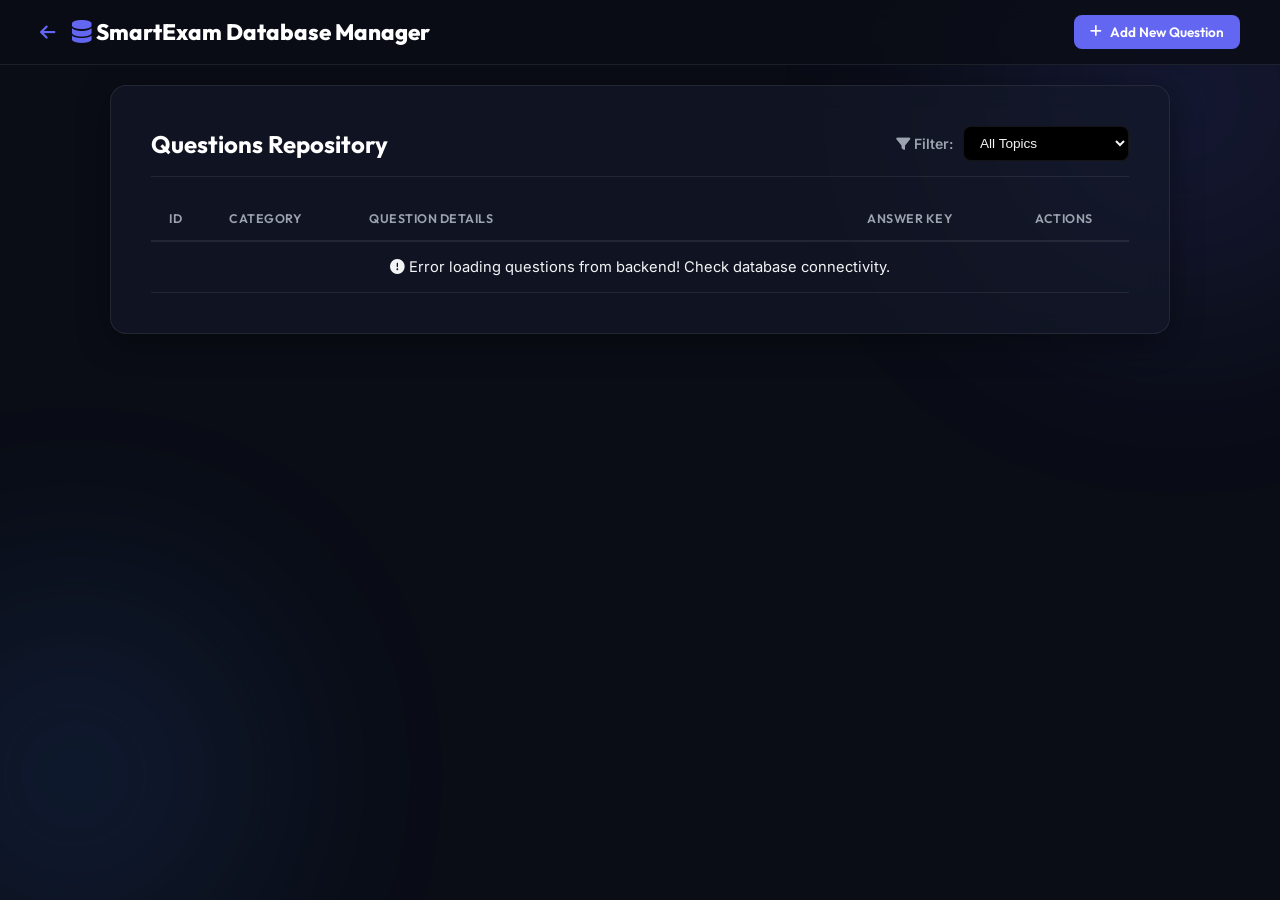
==== src/main/resources/static/admin.html @ 1c24dc67 "initial commit" ====
<!DOCTYPE html>
<html lang="en">
<head>
    <meta charset="UTF-8">
    <meta name="viewport" content="width=device-width, initial-scale=1.0">
    <title>SmartExam Admin - Manage Questions</title>
    <!-- Google Fonts -->
    <link rel="preconnect" href="https://fonts.googleapis.com">
    <link rel="preconnect" href="https://fonts.gstatic.com" crossorigin>
    <link href="https://fonts.googleapis.com/css2?family=Outfit:wght@300;400;600;800&family=Inter:wght@300;400;500;600&display=swap" rel="stylesheet">
    <!-- FontAwesome for icons -->
    <link rel="stylesheet" href="https://cdnjs.cloudflare.com/ajax/libs/font-awesome/6.4.0/css/all.min.css">
    <!-- Custom CSS -->
    <link rel="stylesheet" href="css/style.css">
</head>
<body class="admin-body">
    <div class="background-decorations">
        <div class="circle circle-1"></div>
        <div class="circle circle-2"></div>
    </div>

    <!-- Navigation Header -->
    <header class="exam-navbar">
        <div class="navbar-brand">
            <a href="index.html" class="nav-back-link"><i class="fa-solid fa-arrow-left"></i></a>
            <span><i class="fa-solid fa-database"></i> SmartExam Database Manager</span>
        </div>
        <div class="navbar-status">
            <button type="button" id="addNewBtn" class="btn btn-primary" style="padding: 8px 16px; font-size: 0.85rem;">
                <i class="fa-solid fa-plus"></i> Add New Question
            </button>
        </div>
    </header>

    <main class="container admin-container">
        <!-- Question list card -->
        <div class="glass-card fade-in">
            <div class="admin-header-flex">
                <h2>Questions Repository</h2>
                <div class="filter-group">
                    <label for="categoryFilter"><i class="fa-solid fa-filter"></i> Filter:</label>
                    <select id="categoryFilter" class="small-select">
                        <option value="all">All Topics</option>
                        <option value="java">Java Programming</option>
                        <option value="web">Web Development</option>
                        <option value="general">General Knowledge</option>
                    </select>
                </div>
            </div>

            <!-- Questions Table -->
            <div class="table-responsive">
                <table class="premium-table">
                    <thead>
                        <tr>
                            <th style="width: 60px;">ID</th>
                            <th style="width: 140px;">Category</th>
                            <th>Question Details</th>
                            <th style="width: 150px;">Answer Key</th>
                            <th style="width: 130px; text-align: center;">Actions</th>
                        </tr>
                    </thead>
                    <tbody id="questionsTableBody">
                        <tr>
                            <td colspan="5" class="text-center">Loading questions from database...</td>
                        </tr>
                    </tbody>
                </table>
            </div>
        </div>
    </main>

    <!-- Modal for Create/Update Question -->
    <div class="modal-overlay hidden" id="questionModal">
        <div class="glass-card modal-content admin-modal fade-in">
            <div class="modal-header">
                <h2 id="modalTitle">Add New Question</h2>
                <button type="button" class="close-modal-btn" id="closeModalBtn">&times;</button>
            </div>
            
            <form id="questionForm">
                <input type="hidden" id="questionId">
                
                <div class="input-group">
                    <label for="questionCategory">Category</label>
                    <select id="questionCategory" required>
                        <option value="java">Java Programming</option>
                        <option value="web">Web Development (HTML/CSS/JS)</option>
                        <option value="general">General Knowledge</option>
                    </select>
                </div>

                <div class="input-group">
                    <label for="questionText">Question Text</label>
                    <input type="text" id="questionText" required placeholder="Enter the question text" autocomplete="off">
                </div>

                <div class="options-grid">
                    <div class="input-group">
                        <label for="optionA">Option A</label>
                        <input type="text" id="optionA" required placeholder="Option A value" autocomplete="off">
                    </div>
                    <div class="input-group">
                        <label for="optionB">Option B</label>
                        <input type="text" id="optionB" required placeholder="Option B value" autocomplete="off">
                    </div>
                    <div class="input-group">
                        <label for="optionC">Option C</label>
                        <input type="text" id="optionC" required placeholder="Option C value" autocomplete="off">
                    </div>
                    <div class="input-group">
                        <label for="optionD">Option D</label>
                        <input type="text" id="optionD" required placeholder="Option D value" autocomplete="off">
                    </div>
                </div>

                <div class="input-group">
                    <label for="correctOption">Correct Option Index</label>
                    <select id="correctOption" required>
                        <option value="0">Option A</option>
                        <option value="1">Option B</option>
                        <option value="2">Option C</option>
                        <option value="3">Option D</option>
                    </select>
                </div>

                <div class="modal-actions" style="margin-top: 20px;">
                    <button type="button" class="btn btn-secondary" id="cancelFormBtn">Cancel</button>
                    <button type="submit" class="btn btn-primary" id="saveQuestionBtn">Save Question</button>
                </div>
            </form>
        </div>
    </div>

    <!-- App JS -->
    <script src="js/app.js"></script>
    <script>
        document.addEventListener('DOMContentLoaded', () => {
            initAdminPage();
        });
    </script>
</body>
</html>
---- src/main/resources/static/css/style.css ----
/* Style Design System - SmartExam Online Portal with Admin CRUD & History */

:root {
    /* Color Palette */
    --bg-primary: #0a0d16;
    --bg-secondary: #121824;
    --accent-color: #6366f1; /* Indigo */
    --accent-glow: rgba(99, 102, 241, 0.35);
    --text-primary: #f3f4f6;
    --text-muted: #9ca3af;
    --border-color: rgba(255, 255, 255, 0.08);
    --card-bg: rgba(20, 26, 42, 0.65);
    
    /* Semantic Colors */
    --color-success: #10b981; /* Emerald */
    --color-success-bg: rgba(16, 185, 129, 0.15);
    --color-error: #f43f5e; /* Rose */
    --color-error-bg: rgba(244, 63, 94, 0.15);
    --color-warning: #f59e0b; /* Amber */
    --color-warning-bg: rgba(245, 158, 11, 0.15);
    --color-info: #3b82f6; /* Blue */
    --color-info-bg: rgba(59, 130, 246, 0.15);
    
    /* Layout & Styling Values */
    --border-radius: 16px;
    --border-radius-sm: 8px;
    --font-heading: 'Outfit', sans-serif;
    --font-body: 'Inter', sans-serif;
    --shadow-premium: 0 8px 32px 0 rgba(0, 0, 0, 0.37);
    --transition-smooth: all 0.3s cubic-bezier(0.4, 0, 0.2, 1);
}

/* Reset and Base Styles */
* {
    margin: 0;
    padding: 0;
    box-sizing: border-box;
}

body {
    background-color: var(--bg-primary);
    color: var(--text-primary);
    font-family: var(--font-body);
    min-height: 100vh;
    display: flex;
    flex-direction: column;
    overflow-x: hidden;
    position: relative;
}

/* Ambient Background Blobs */
.background-decorations {
    position: fixed;
    top: 0;
    left: 0;
    width: 100vw;
    height: 100vh;
    z-index: -1;
    overflow: hidden;
    pointer-events: none;
}

.circle {
    position: absolute;
    border-radius: 50%;
    filter: blur(120px);
    opacity: 0.15;
}

.circle-1 {
    width: 400px;
    height: 400px;
    background: var(--accent-color);
    top: -100px;
    right: -100px;
}

.circle-2 {
    width: 350px;
    height: 350px;
    background: var(--color-info);
    bottom: -50px;
    left: -100px;
}

/* Container & Grids */
.container {
    width: 100%;
    max-width: 1200px;
    margin: 0 auto;
    padding: 20px;
    flex: 1;
}

.container-center {
    display: flex;
    align-items: center;
    justify-content: center;
    flex-direction: column;
    flex: 1;
    padding: 20px;
    width: 100%;
}

.flex-direction-column {
    flex-direction: column;
}

.flex-column-justify-between {
    display: flex;
    flex-direction: column;
    justify-content: space-between;
}

/* Home Gateway Portal Layout */
.home-brand {
    margin-bottom: 40px;
}

.portal-grid {
    display: grid;
    grid-template-columns: 1fr 1fr;
    gap: 30px;
    width: 100%;
    max-width: 1000px;
}

.role-header {
    margin-bottom: 25px;
    border-bottom: 1px solid var(--border-color);
    padding-bottom: 15px;
}

.role-header h2 {
    font-family: var(--font-heading);
    font-size: 1.5rem;
    font-weight: 700;
    color: #fff;
    display: flex;
    align-items: center;
    gap: 12px;
}

.role-header h2 i {
    color: var(--accent-color);
}

.role-header p {
    font-size: 0.88rem;
    color: var(--text-muted);
    margin-top: 5px;
}

/* Database Connected Status indicator */
.database-status-info {
    font-size: 0.8rem;
    color: var(--text-muted);
    display: flex;
    align-items: center;
    gap: 8px;
    background: rgba(255, 255, 255, 0.03);
    border: 1px solid var(--border-color);
    padding: 8px 16px;
    border-radius: 50px;
    align-self: flex-start;
    margin-top: 20px;
}

.status-indicator {
    width: 8px;
    height: 8px;
    border-radius: 50%;
    display: inline-block;
}

.status-indicator.online {
    background-color: var(--color-success);
    box-shadow: 0 0 8px var(--color-success);
}

/* Nav options list buttons on Index */
.navigation-options-list {
    display: flex;
    flex-direction: column;
    gap: 15px;
}

.nav-option-btn {
    display: flex;
    align-items: center;
    background: rgba(255, 255, 255, 0.02);
    border: 1px solid var(--border-color);
    border-radius: var(--border-radius-sm);
    padding: 15px 20px;
    text-decoration: none;
    color: var(--text-primary);
    transition: var(--transition-smooth);
    gap: 15px;
}

.nav-option-btn:hover {
    background: rgba(255, 255, 255, 0.05);
    border-color: rgba(255, 255, 255, 0.15);
    transform: translateX(4px);
}

.nav-opt-icon {
    width: 40px;
    height: 40px;
    background: rgba(255, 255, 255, 0.03);
    border-radius: var(--border-radius-sm);
    display: flex;
    align-items: center;
    justify-content: center;
    font-size: 1.2rem;
    flex-shrink: 0;
}

.nav-opt-text {
    flex: 1;
}

.nav-opt-text h4 {
    font-family: var(--font-heading);
    font-weight: 600;
    font-size: 1rem;
    margin-bottom: 2px;
}

.nav-opt-text p {
    font-size: 0.78rem;
    color: var(--text-muted);
}

.arrow-right {
    color: var(--text-muted);
    font-size: 0.9rem;
    transition: var(--transition-smooth);
}

.nav-option-btn:hover .arrow-right {
    color: #fff;
    transform: translateX(3px);
}

/* Glassmorphism Cards */
.glass-card {
    background: var(--card-bg);
    backdrop-filter: blur(12px);
    -webkit-backdrop-filter: blur(12px);
    border: 1px solid var(--border-color);
    border-radius: var(--border-radius);
    box-shadow: var(--shadow-premium);
    padding: 40px;
    width: 100%;
    transition: var(--transition-smooth);
}

.glass-card:hover {
    border-color: rgba(255, 255, 255, 0.12);
}

.glass-card.full-height {
    display: flex;
    flex-direction: column;
    justify-content: space-between;
    min-height: 480px;
}

/* Inputs & Form Fields */
.input-group {
    margin-bottom: 20px;
}

.input-group label {
    display: block;
    font-family: var(--font-heading);
    font-size: 0.9rem;
    font-weight: 600;
    margin-bottom: 8px;
    color: var(--text-primary);
}

.input-group label i {
    margin-right: 6px;
    color: var(--accent-color);
}

.input-group input[type="text"] {
    width: 100%;
    background: rgba(255, 255, 255, 0.05);
    border: 1px solid var(--border-color);
    border-radius: var(--border-radius-sm);
    padding: 12px 14px;
    color: var(--text-primary);
    font-family: var(--font-body);
    font-size: 0.95rem;
    transition: var(--transition-smooth);
}

.input-group input[type="text"]:focus {
    outline: none;
    border-color: var(--accent-color);
    background: rgba(255, 255, 255, 0.08);
    box-shadow: 0 0 10px var(--accent-glow);
}

/* Select Box custom styling */
.custom-select-wrapper select,
.input-group select {
    width: 100%;
    background:black;
    border: 1px solid var(--border-color);
    border-radius: var(--border-radius-sm);
    padding: 12px 14px;
    color: var(--text-primary);
    font-family: var(--font-body);
    font-size: 0.95rem;
    cursor: pointer;
    appearance: none;
    transition: var(--transition-smooth);
}

.input-group select {
    background-image: url("data:image/svg+xml,%3csvg xmlns='http://www.w3.org/2000/svg' fill='none' viewBox='0 0 20 20'%3e%3cpath stroke='%239ca3af' stroke-linecap='round' stroke-linejoin='round' stroke-width='1.5' d='M6 8l4 4 4-4'/%3e%3c/svg%3e");
    background-position: right 14px center;
    background-repeat: no-repeat;
    background-size: 1.25em;
    padding-right: 40px;
}

.custom-select-wrapper select:focus,
.input-group select:focus {
    outline: none;
    border-color: var(--accent-color);
    box-shadow: 0 0 10px var(--accent-glow);
}

.custom-select-wrapper {
    position: relative;
}

.custom-select-wrapper::after {
    content: '\f078';
    font-family: 'Font Awesome 6 Free';
    font-weight: 900;
    position: absolute;
    right: 16px;
    top: 50%;
    transform: translateY(-50%);
    pointer-events: none;
    color: var(--text-muted);
    font-size: 0.8rem;
}

/* Typography elements */
h1 {
    font-family: var(--font-heading);
    font-size: 2.5rem;
    font-weight: 800;
    margin-bottom: 8px;
    background: linear-gradient(135deg, #fff 30%, var(--accent-color) 100%);
    -webkit-background-clip: text;
    background-clip: text;
    -webkit-text-fill-color: transparent;
}

.subtitle {
    font-size: 1rem;
    color: var(--text-muted);
    margin-bottom: 10px;
}

.text-center {
    text-align: center;
}

/* Buttons */
.btn {
    display: inline-flex;
    align-items: center;
    justify-content: center;
    font-family: var(--font-heading);
    font-weight: 600;
    padding: 12px 24px;
    border-radius: var(--border-radius-sm);
    cursor: pointer;
    border: none;
    font-size: 0.95rem;
    transition: var(--transition-smooth);
    text-decoration: none;
    gap: 8px;
}

.btn-primary {
    background: var(--accent-color);
    color: #ffffff;
}

.btn-primary:hover {
    background: #4f46e5;
    transform: translateY(-2px);
}

.btn-secondary {
    background: rgba(255, 255, 255, 0.06);
    color: var(--text-primary);
    border: 1px solid var(--border-color);
}

.btn-secondary:hover {
    background: rgba(255, 255, 255, 0.12);
    border-color: rgba(255, 255, 255, 0.2);
}

.btn-success {
    background: var(--color-success);
    color: #ffffff;
}

.btn-success:hover {
    background: #059669;
    transform: translateY(-2px);
}

.btn-danger {
    background: var(--color-error);
    color: #ffffff;
}

.btn-danger:hover {
    background: #e11d48;
    transform: translateY(-2px);
}

.btn-glow:hover {
    box-shadow: 0 0 15px var(--accent-glow);
}

.btn:active {
    transform: translateY(0);
}

/* Header badge */
.logo-badge {
    background: var(--accent-color);
    width: 60px;
    height: 60px;
    border-radius: var(--border-radius);
    display: inline-flex;
    align-items: center;
    justify-content: center;
    font-size: 1.8rem;
    color: #fff;
    margin-bottom: 15px;
    box-shadow: 0 8px 16px var(--accent-glow);
}

.exam-setup-form .btn {
    width: 100%;
}

/* EXAM PAGE SPECIFIC LAYOUT */
.exam-navbar {
    background: rgba(10, 13, 22, 0.8);
    backdrop-filter: blur(10px);
    border-bottom: 1px solid var(--border-color);
    padding: 15px 40px;
    display: flex;
    justify-content: space-between;
    align-items: center;
    position: sticky;
    top: 0;
    z-index: 10;
}

.navbar-brand {
    font-family: var(--font-heading);
    font-weight: 800;
    font-size: 1.4rem;
    display: flex;
    align-items: center;
    gap: 12px;
    color: #fff;
}

.navbar-brand i {
    color: var(--accent-color);
}

.nav-back-link {
    color: var(--text-muted);
    font-size: 1.1rem;
    transition: var(--transition-smooth);
    margin-right: 5px;
}

.nav-back-link:hover {
    color: #fff;
    transform: translateX(-3px);
}

.navbar-status .badge {
    background: rgba(255, 255, 255, 0.06);
    border: 1px solid var(--border-color);
    padding: 6px 12px;
    border-radius: 50px;
    font-size: 0.8rem;
    color: var(--text-muted);
    font-weight: 500;
}

.navbar-status .badge i {
    color: var(--color-success);
    margin-right: 4px;
}

.exam-workspace {
    margin-top: 15px;
}

.exam-grid {
    display: grid;
    grid-template-columns: 1fr 340px;
    gap: 25px;
    align-items: stretch;
}

/* Sidebar dashboard elements */
.sidebar-container {
    display: flex;
    flex-direction: column;
    gap: 20px;
}

.sidebar-card {
    padding: 25px !important;
}

.user-profile-card {
    display: flex;
    align-items: center;
    gap: 15px;
}

.user-avatar-wrapper {
    position: relative;
}

.user-avatar {
    width: 50px;
    height: 50px;
    border-radius: 50%;
    background: rgba(99, 102, 241, 0.1);
    border: 1px solid rgba(99, 102, 241, 0.3);
    color: var(--accent-color);
    font-size: 1.4rem;
    display: flex;
    align-items: center;
    justify-content: center;
}

.user-profile-details h3 {
    font-family: var(--font-heading);
    font-size: 1.1rem;
    font-weight: 600;
    color: #fff;
    margin-bottom: 2px;
}

.user-profile-details .role-text {
    font-size: 0.8rem;
    color: var(--text-muted);
}

/* Timer styles */
.timer-card h3,
.navigation-card h3 {
    font-family: var(--font-heading);
    font-size: 0.95rem;
    font-weight: 600;
    text-transform: uppercase;
    letter-spacing: 0.5px;
    color: var(--text-muted);
    margin-bottom: 12px;
}

.timer-display {
    font-family: var(--font-heading);
    font-size: 2.8rem;
    font-weight: 800;
    color: #fff;
    line-height: 1.1;
    margin-bottom: 12px;
    text-align: center;
    letter-spacing: 1px;
}

.timer-progress-bar {
    width: 100%;
    height: 6px;
    background: rgba(255, 255, 255, 0.05);
    border-radius: 10px;
    overflow: hidden;
}

.timer-progress-fill {
    height: 100%;
    background: var(--color-success);
    width: 100%;
    transition: width 1s linear, background-color 0.3s ease;
}

.timer-progress-fill.warning {
    background: var(--color-warning);
}

.timer-progress-fill.danger {
    background: var(--color-error);
    animation: pulse 1s infinite alternate;
}

@keyframes pulse {
    0% { opacity: 0.6; }
    100% { opacity: 1; }
}

/* Navigator grid */
.nav-desc {
    font-size: 0.8rem;
    color: var(--text-muted);
    margin-bottom: 15px;
}

.navigator-grid {
    display: grid;
    grid-template-columns: repeat(5, 1fr);
    gap: 10px;
    margin-bottom: 20px;
}

.nav-box {
    aspect-ratio: 1;
    display: flex;
    align-items: center;
    justify-content: center;
    background: rgba(255, 255, 255, 0.03);
    border: 1px solid var(--border-color);
    border-radius: var(--border-radius-sm);
    font-family: var(--font-heading);
    font-weight: 600;
    cursor: pointer;
    font-size: 0.95rem;
    color: var(--text-muted);
    transition: var(--transition-smooth);
}

.nav-box:hover {
    background: rgba(255, 255, 255, 0.08);
    border-color: rgba(255, 255, 255, 0.2);
    color: #fff;
}

.nav-box.current {
    border-color: var(--accent-color);
    background: rgba(99, 102, 241, 0.1);
    color: var(--accent-color);
    box-shadow: 0 0 8px var(--accent-glow);
}

.nav-box.answered {
    background: var(--color-success-bg);
    border-color: var(--color-success);
    color: var(--color-success);
}

.legend-container {
    display: flex;
    flex-wrap: wrap;
    gap: 15px;
    margin-top: 15px;
    padding-top: 15px;
    border-top: 1px solid var(--border-color);
}

.legend-item {
    font-size: 0.75rem;
    color: var(--text-muted);
    display: flex;
    align-items: center;
    gap: 6px;
}

.box-legend {
    width: 10px;
    height: 10px;
    border-radius: 3px;
    display: inline-block;
}

.box-legend.current {
    border: 1px solid var(--accent-color);
    background: rgba(99, 102, 241, 0.1);
}

.box-legend.answered {
    background: var(--color-success-bg);
    border: 1px solid var(--color-success);
}

.box-legend.unanswered {
    background: rgba(255, 255, 255, 0.03);
    border: 1px solid var(--border-color);
}

/* Question content cards */
.card-top-info {
    display: flex;
    justify-content: space-between;
    align-items: center;
    margin-bottom: 25px;
    padding-bottom: 15px;
    border-bottom: 1px solid var(--border-color);
}

.question-category {
    font-size: 0.85rem;
    text-transform: uppercase;
    letter-spacing: 0.5px;
    color: var(--accent-color);
    font-weight: 600;
}

.question-counter {
    font-size: 0.85rem;
    color: var(--text-muted);
    font-weight: 500;
}

.question-content {
    flex: 1;
    display: flex;
    flex-direction: column;
    justify-content: center;
}

.question-text {
    font-family: var(--font-heading);
    font-size: 1.35rem;
    font-weight: 600;
    line-height: 1.4;
    margin-bottom: 25px;
    color: #fff;
}

/* Options selectors */
.options-list {
    display: flex;
    flex-direction: column;
    gap: 12px;
    margin-bottom: 25px;
}

.option-item {
    display: flex;
    align-items: center;
    background: rgba(255, 255, 255, 0.02);
    border: 1px solid var(--border-color);
    border-radius: var(--border-radius-sm);
    padding: 16px 20px;
    cursor: pointer;
    transition: var(--transition-smooth);
}

.option-item:hover {
    background: rgba(255, 255, 255, 0.05);
    border-color: rgba(255, 255, 255, 0.15);
    transform: translateX(4px);
}

.option-item.selected {
    background: rgba(99, 102, 241, 0.08);
    border-color: var(--accent-color);
    box-shadow: 0 4px 12px rgba(99, 102, 241, 0.15);
}

.option-prefix {
    width: 32px;
    height: 32px;
    border-radius: 50%;
    background: rgba(255, 255, 255, 0.05);
    border: 1px solid var(--border-color);
    display: flex;
    align-items: center;
    justify-content: center;
    font-family: var(--font-heading);
    font-weight: 600;
    margin-right: 15px;
    font-size: 0.9rem;
    color: var(--text-muted);
    transition: var(--transition-smooth);
    flex-shrink: 0;
}

.option-item.selected .option-prefix {
    background: var(--accent-color);
    border-color: var(--accent-color);
    color: #fff;
}

.option-text {
    font-size: 0.98rem;
    color: var(--text-primary);
    line-height: 1.4;
}

.question-footer {
    display: flex;
    justify-content: space-between;
    align-items: center;
    margin-top: 20px;
    padding-top: 20px;
    border-top: 1px solid var(--border-color);
}

.question-footer .btn {
    min-width: 120px;
}

/* Modals overlays & states */
.modal-overlay {
    position: fixed;
    top: 0;
    left: 0;
    width: 100%;
    height: 100%;
    background: rgba(6, 8, 14, 0.85);
    backdrop-filter: blur(8px);
    z-index: 100;
    display: flex;
    align-items: center;
    justify-content: center;
    padding: 20px;
    transition: opacity 0.3s ease;
}

.modal-content {
    max-width: 480px;
    padding: 30px;
    text-align: center;
}

.admin-modal {
    max-width: 600px !important;
    text-align: left !important;
}

.modal-header {
    display: flex;
    justify-content: space-between;
    align-items: center;
    border-bottom: 1px solid var(--border-color);
    padding-bottom: 15px;
    margin-bottom: 20px;
}

.modal-header h2 {
    font-family: var(--font-heading);
    font-size: 1.4rem;
    font-weight: 700;
    color: #fff;
}

.close-modal-btn {
    background: transparent;
    border: none;
    font-size: 1.8rem;
    color: var(--text-muted);
    cursor: pointer;
    transition: var(--transition-smooth);
    line-height: 1;
}

.close-modal-btn:hover {
    color: #fff;
}

.modal-content h2 i.warning-icon {
    color: var(--color-warning);
}

.warning-icon {
    color: var(--color-warning);
}

.modal-content p {
    color: var(--text-muted);
    font-size: 0.95rem;
    line-height: 1.5;
    margin-bottom: 25px;
}

.modal-actions {
    display: flex;
    justify-content: flex-end;
    gap: 15px;
}

.options-grid {
    display: grid;
    grid-template-columns: 1fr 1fr;
    gap: 15px;
}

/* Helper Utilities */
.hidden {
    display: none !important;
}

/* Animations */
.fade-in {
    animation: fadeIn 0.4s ease-out forwards;
}

@keyframes fadeIn {
    from { opacity: 0; transform: scale(0.98); }
    to { opacity: 1; transform: scale(1); }
}

.delay-1 { animation-delay: 0.15s; }
.delay-2 { animation-delay: 0.3s; }

/* ADMIN CRUD STYLES */
.admin-container,
.history-container {
    max-width: 1100px;
    padding-bottom: 50px;
}

.admin-header-flex {
    display: flex;
    justify-content: space-between;
    align-items: center;
    border-bottom: 1px solid var(--border-color);
    padding-bottom: 15px;
    margin-bottom: 20px;
    flex-wrap: wrap;
    gap: 15px;
}

.admin-header-flex h2 {
    font-family: var(--font-heading);
    font-size: 1.5rem;
    font-weight: 700;
    color: #fff;
}

.filter-group {
    display: flex;
    align-items: center;
    gap: 10px;
}

.filter-group label {
    font-size: 0.88rem;
    color: var(--text-muted);
    font-weight: 600;
}

.small-select {
    background: black;
    border: 1px solid var(--border-color);
    border-radius: var(--border-radius-sm);
    color: var(--text-primary);
    padding: 8px 12px;
    font-size: 0.85rem;
    outline: none;
    cursor: pointer;
}

/* Premium Table styles */
.table-responsive {
    width: 100%;
    overflow-x: auto;
}

.premium-table {
    width: 100%;
    border-collapse: collapse;
    text-align: left;
    font-size: 0.92rem;
}

.premium-table th {
    font-family: var(--font-heading);
    font-weight: 600;
    color: var(--text-muted);
    padding: 14px 18px;
    border-bottom: 2px solid var(--border-color);
    text-transform: uppercase;
    font-size: 0.78rem;
    letter-spacing: 0.5px;
}

.premium-table td {
    padding: 16px 18px;
    border-bottom: 1px solid var(--border-color);
    color: var(--text-primary);
    vertical-align: middle;
}

.premium-table tbody tr {
    transition: var(--transition-smooth);
}

.premium-table tbody tr:hover {
    background: rgba(255, 255, 255, 0.02);
}

.row-question-text {
    font-weight: 500;
    color: #fff;
    margin-bottom: 6px;
}

.row-options-list {
    display: flex;
    flex-wrap: wrap;
    gap: 8px;
    font-size: 0.78rem;
    color: var(--text-muted);
}

.row-option-span {
    background: rgba(255, 255, 255, 0.03);
    border: 1px solid var(--border-color);
    border-radius: 4px;
    padding: 2px 8px;
}

.row-option-span.correct {
    border-color: var(--color-success);
    background: var(--color-success-bg);
    color: var(--color-success);
}

/* Badges categories */
.badge-category {
    padding: 4px 10px;
    border-radius: 50px;
    font-size: 0.75rem;
    font-weight: 600;
    text-transform: uppercase;
    letter-spacing: 0.5px;
    display: inline-block;
}

.badge-category.java {
    background: rgba(249, 115, 22, 0.15);
    color: #f97316; /* Orange */
    border: 1px solid rgba(249, 115, 22, 0.3);
}

.badge-category.web {
    background: rgba(59, 130, 246, 0.15);
    color: #3b82f6; /* Blue */
    border: 1px solid rgba(59, 130, 246, 0.3);
}

.badge-category.general {
    background: rgba(168, 85, 247, 0.15);
    color: #a855f7; /* Purple */
    border: 1px solid rgba(168, 85, 247, 0.3);
}

/* Action button rows */
.table-actions {
    display: flex;
    gap: 8px;
    justify-content: center;
}

.btn-icon {
    width: 32px;
    height: 32px;
    border-radius: var(--border-radius-sm);
    display: flex;
    align-items: center;
    justify-content: center;
    cursor: pointer;
    border: none;
    background: rgba(255, 255, 255, 0.04);
    color: var(--text-muted);
    transition: var(--transition-smooth);
}

.btn-icon:hover {
    color: #fff;
}

.btn-icon-edit:hover {
    background: var(--color-info-bg);
    color: var(--color-info);
}

.btn-icon-delete:hover {
    background: var(--color-error-bg);
    color: var(--color-error);
}

/* RESULTS STYLES */
.result-container {
    max-width: 800px;
    padding-bottom: 50px;
}

.result-summary-card {
    padding: 50px;
    margin-bottom: 30px;
}

.success-badge {
    border-color: var(--color-success) !important;
    background: var(--color-success-bg) !important;
    color: var(--color-success) !important;
}

/* SVG Chart styling */
.score-visualization {
    position: relative;
    width: 140px;
    height: 140px;
    margin: 30px auto;
}

.score-circle-svg {
    width: 100%;
    height: 100%;
    transform: rotate(-90deg);
}

.score-circle-bg {
    fill: none;
    stroke: rgba(255, 255, 255, 0.04);
    stroke-width: 8;
}

.score-circle-fill {
    fill: none;
    stroke: var(--accent-color);
    stroke-width: 8;
    stroke-linecap: round;
    transition: stroke-dashoffset 1.2s cubic-bezier(0.4, 0, 0.2, 1);
}

.score-percentage-value {
    position: absolute;
    top: 50%;
    left: 50%;
    transform: translate(-50%, -50%);
    font-family: var(--font-heading);
    font-size: 2.2rem;
    font-weight: 800;
    color: #fff;
}

.grade-label {
    font-family: var(--font-heading);
    font-size: 1.6rem;
    font-weight: 800;
    color: #fff;
    margin-bottom: 5px;
}

.candidate-tag {
    font-size: 0.95rem;
    color: var(--text-muted);
    margin-bottom: 35px;
}

.metrics-grid {
    display: grid;
    grid-template-columns: repeat(3, 1fr);
    gap: 20px;
    margin-bottom: 35px;
}

.metric-box {
    background: rgba(255, 255, 255, 0.02);
    border: 1px solid var(--border-color);
    border-radius: var(--border-radius-sm);
    padding: 20px 10px;
}

.metric-icon {
    font-size: 1.3rem;
    margin-bottom: 8px;
}

.text-info { color: var(--color-info); }
.text-success { color: var(--color-success); }
.text-error { color: var(--color-error); }

.metric-value {
    font-family: var(--font-heading);
    font-size: 1.6rem;
    font-weight: 700;
    color: #fff;
    margin-bottom: 2px;
}

.metric-label {
    font-size: 0.75rem;
    color: var(--text-muted);
    text-transform: uppercase;
    letter-spacing: 0.5px;
}

.summary-actions {
    display: flex;
    justify-content: center;
    gap: 15px;
}

.section-title {
    font-family: var(--font-heading);
    font-size: 1.2rem;
    font-weight: 600;
    margin-bottom: 20px;
    color: #fff;
    display: flex;
    align-items: center;
    gap: 10px;
}

.section-title i {
    color: var(--accent-color);
}

.review-list {
    display: flex;
    flex-direction: column;
    gap: 20px;
}

/* Detailed review key lists */
.review-item {
    background: var(--card-bg);
    border: 1px solid var(--border-color);
    border-radius: var(--border-radius);
    padding: 30px;
    display: flex;
    flex-direction: column;
    gap: 15px;
}

.review-header {
    display: flex;
    justify-content: space-between;
    align-items: flex-start;
    gap: 20px;
}

.review-question {
    font-family: var(--font-heading);
    font-size: 1.12rem;
    font-weight: 600;
    line-height: 1.4;
    color: #fff;
}

.review-status-badge {
    padding: 5px 12px;
    border-radius: 50px;
    font-size: 0.75rem;
    font-weight: 600;
    display: inline-flex;
    align-items: center;
    gap: 6px;
}

.review-status-badge.correct {
    background: var(--color-success-bg);
    color: var(--color-success);
    border: 1px solid rgba(16, 185, 129, 0.3);
}

.review-status-badge.wrong {
    background: var(--color-error-bg);
    color: var(--color-error);
    border: 1px solid rgba(244, 63, 94, 0.3);
}

.review-options {
    display: flex;
    flex-direction: column;
    gap: 10px;
}

.review-option {
    display: flex;
    align-items: center;
    padding: 12px 18px;
    border-radius: var(--border-radius-sm);
    background: rgba(255, 255, 255, 0.01);
    border: 1px solid rgba(255, 255, 255, 0.03);
    font-size: 0.95rem;
    gap: 12px;
}

.review-option.correct-choice {
    background: var(--color-success-bg);
    border-color: rgba(16, 185, 129, 0.4);
    color: var(--color-success);
    font-weight: 500;
}

.review-option.incorrect-choice {
    background: var(--color-error-bg);
    border-color: rgba(244, 63, 94, 0.4);
    color: var(--color-error);
    font-weight: 500;
}

.review-option-badge {
    width: 24px;
    height: 24px;
    border-radius: 50%;
    background: rgba(255, 255, 255, 0.03);
    display: flex;
    align-items: center;
    justify-content: center;
    font-size: 0.75rem;
    color: var(--text-muted);
}

.review-option.correct-choice .review-option-badge {
    background: var(--color-success);
    color: #fff;
}

.review-option.incorrect-choice .review-option-badge {
    background: var(--color-error);
    color: #fff;
}

.review-feedback-text {
    font-size: 0.85rem;
    color: var(--text-muted);
    margin-top: 5px;
    padding-top: 10px;
    border-top: 1px solid var(--border-color);
}

/* Footer structure */
.footer {
    padding: 30px 20px;
    text-align: center;
    font-size: 0.8rem;
    color: var(--text-muted);
    border-top: 1px solid var(--border-color);
    margin-top: auto;
}

/* RESPONSIVE LAYOUT BREAKPOINTS */
@media (max-width: 900px) {
    .portal-grid {
        grid-template-columns: 1fr;
    }
    
    .exam-grid {
        grid-template-columns: 1fr;
    }
    
    .sidebar-container {
        order: -1;
    }
    
    .navigator-grid {
        grid-template-columns: repeat(10, 1fr);
    }
    
    .legend-container {
        justify-content: center;
    }
}

@media (max-width: 600px) {
    .glass-card {
        padding: 24px;
    }
    
    h1 {
        font-size: 2rem;
    }
    
    .exam-navbar {
        padding: 15px 20px;
    }
    
    .navigator-grid {
        grid-template-columns: repeat(5, 1fr);
    }
    
    .metrics-grid {
        grid-template-columns: 1fr;
        gap: 12px;
    }
    
    .options-grid {
        grid-template-columns: 1fr;
        gap: 0;
    }
    
    .review-header {
        flex-direction: column;
        gap: 10px;
    }
    
    .review-status-badge {
        align-self: flex-start;
    }
}
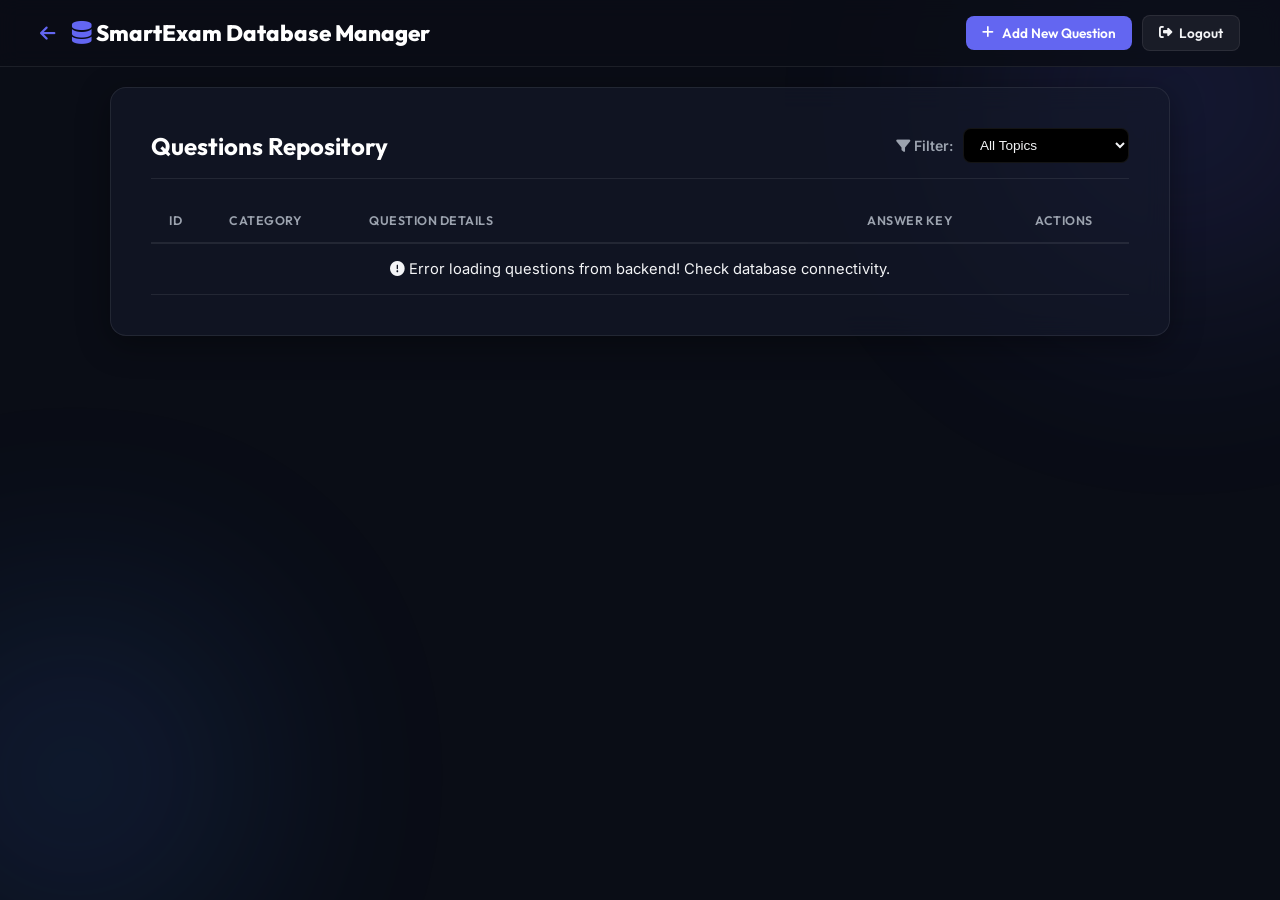
==== commit d6225bac: "add" ====
--- a/src/main/resources/static/admin.html
+++ b/src/main/resources/static/admin.html
@@ -25,10 +25,13 @@
             <a href="index.html" class="nav-back-link"><i class="fa-solid fa-arrow-left"></i></a>
             <span><i class="fa-solid fa-database"></i> SmartExam Database Manager</span>
         </div>
-        <div class="navbar-status">
+        <div class="navbar-status" style="display: flex; gap: 10px; align-items: center;">
             <button type="button" id="addNewBtn" class="btn btn-primary" style="padding: 8px 16px; font-size: 0.85rem;">
                 <i class="fa-solid fa-plus"></i> Add New Question
             </button>
+            <a href="/logout" class="btn btn-secondary" style="padding: 8px 16px; font-size: 0.85rem; text-decoration: none; display: inline-flex; align-items: center; gap: 6px;">
+                <i class="fa-solid fa-right-from-bracket"></i> Logout
+            </a>
         </div>
     </header>
 
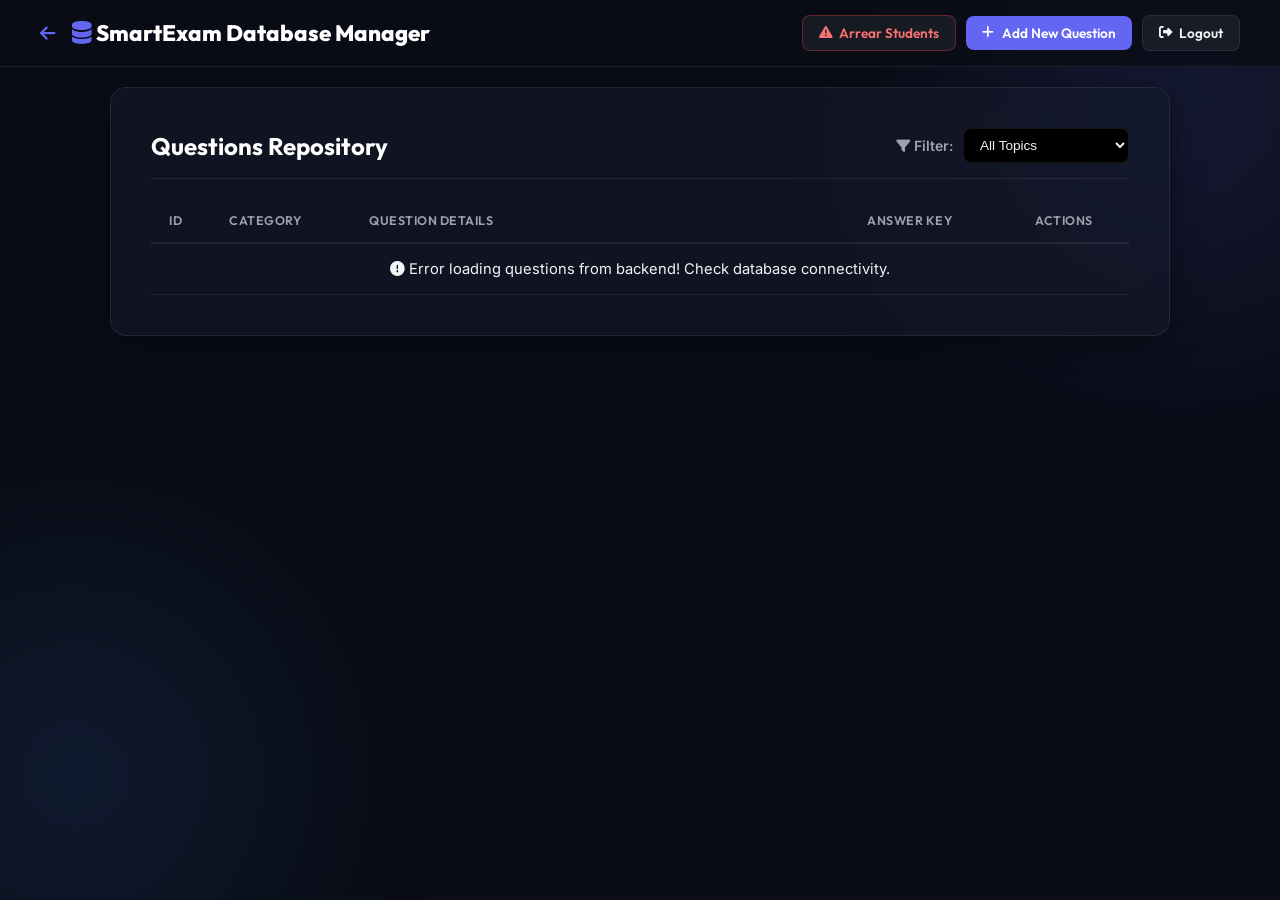
==== commit 34917729: "add" ====
--- a/src/main/resources/static/admin.html
+++ b/src/main/resources/static/admin.html
@@ -26,6 +26,9 @@
             <span><i class="fa-solid fa-database"></i> SmartExam Database Manager</span>
         </div>
         <div class="navbar-status" style="display: flex; gap: 10px; align-items: center;">
+            <a href="arrear.html" class="btn btn-secondary" style="padding: 8px 16px; font-size: 0.85rem; text-decoration: none; display: inline-flex; align-items: center; gap: 6px; color:#f87171; border-color:rgba(239,68,68,.35);">
+                <i class="fa-solid fa-triangle-exclamation"></i> Arrear Students
+            </a>
             <button type="button" id="addNewBtn" class="btn btn-primary" style="padding: 8px 16px; font-size: 0.85rem;">
                 <i class="fa-solid fa-plus"></i> Add New Question
             </button>
